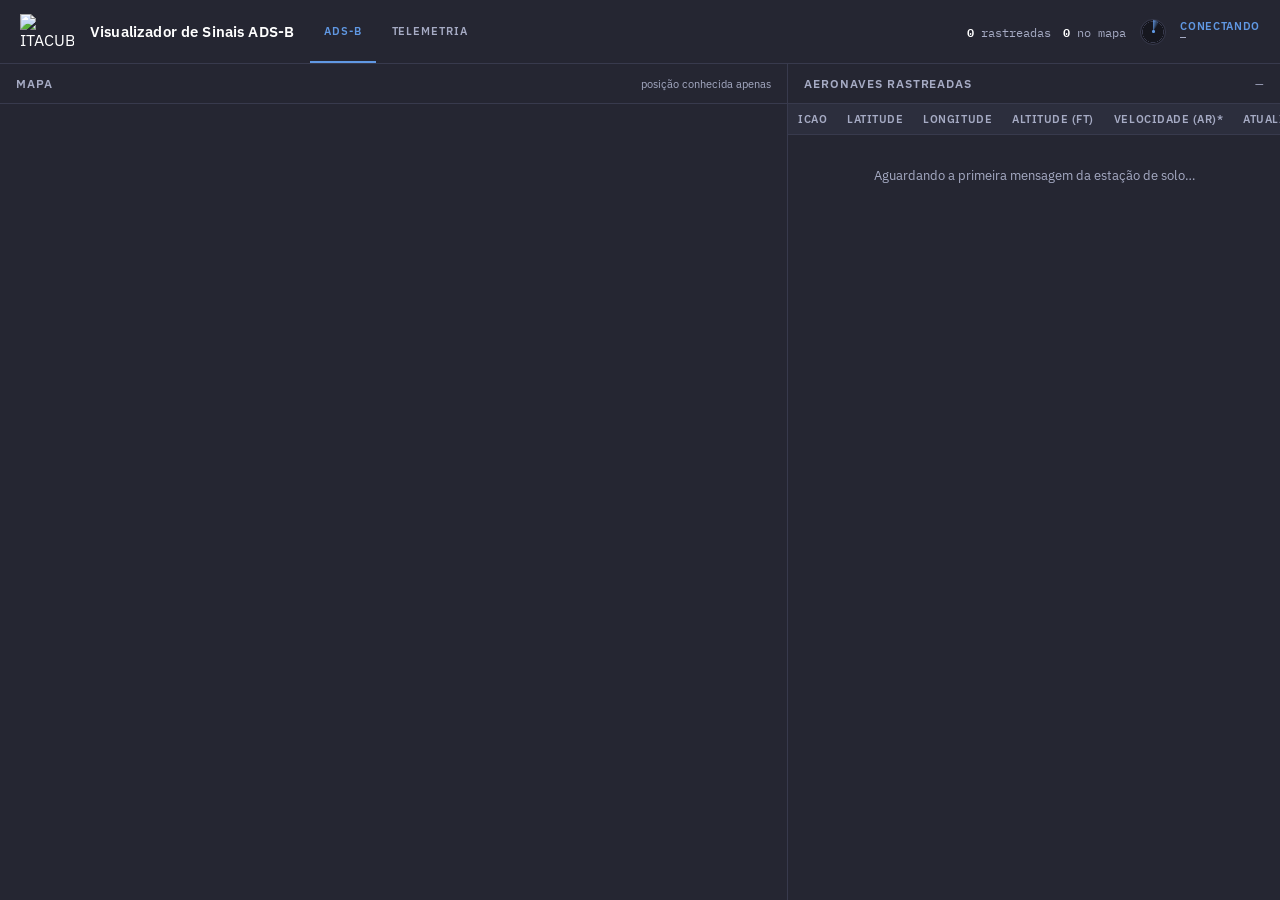
==== adsb-viewer/frontend/index.html @ a96fbec7 "Commit inicial" ====
<!DOCTYPE html>
<html lang="pt-BR">
<head>
  <meta charset="UTF-8" />
  <meta name="viewport" content="width=device-width, initial-scale=1.0" />
  <title>Visualizador ADS-B · Enlace Satélite</title>

  <link rel="preconnect" href="https://fonts.googleapis.com" />
  <link href="https://fonts.googleapis.com/css2?family=IBM+Plex+Sans:wght@400;600&family=IBM+Plex+Mono:wght@400;500;600&display=swap" rel="stylesheet" />

  <link rel="stylesheet" href="https://unpkg.com/leaflet@1.9.4/dist/leaflet.css"
        integrity="sha256-p4NxAoJBhIIN+hmNHrzRCf9tD/miZyoHS5obTRR9BMY="
        crossorigin="" />

  <link rel="stylesheet" href="style.css" />
</head>
<body>

  <header class="topbar">
  <img class="brand-logo" src="/assets/logo-header.png" alt="ITACUBE" />

    <div class="topbar-titles">
      <h1>Visualizador de Sinais ADS-B</h1>
    </div>

    <nav class="topnav" aria-label="Seções">
      <a class="active" href="/" aria-current="page">ADS-B</a>
      <a href="/telemetria/">Telemetria</a>
    </nav>

    <div class="status-cluster">
      <div class="status-counts">
        <span><strong id="stat-total">0</strong> rastreadas</span>
        <span><strong id="stat-posicionadas">0</strong> no mapa</span>
      </div>
      <div class="radar-scope" id="radar-scope" aria-hidden="true"></div>
      <div class="status-text" id="status-text">
        <span class="status-label" id="status-label">CONECTANDO</span>
        <span class="status-meta" id="status-meta">&mdash;</span>
      </div>
    </div>
  </header>

  <main class="layout">
    <section class="panel" aria-label="Mapa de aeronaves">
      <div class="panel-head">
        <h2>Mapa</h2>
        <span class="panel-note">posição conhecida apenas</span>
      </div>
      <div id="map" role="img" aria-label="Mapa com a posição das aeronaves rastreadas"></div>
    </section>

    <section class="panel" aria-label="Tabela de aeronaves">
      <div class="panel-head">
        <h2>Aeronaves rastreadas</h2>
        <span class="panel-note" id="table-count-note">&mdash;</span>
      </div>
      <div class="table-scroll">
        <table class="aircraft-table">
          <thead>
            <tr>
              <th scope="col">ICAO</th>
              <th scope="col">Latitude</th>
              <th scope="col">Longitude</th>
              <th scope="col">Altitude (ft)</th>
              <th scope="col">Velocidade (ar)*</th>
              <th scope="col">Atualizado há</th>
              <th scope="col">Status</th>
            </tr>
          </thead>
          <tbody id="table-body">
            <!-- preenchido via app.js -->
          </tbody>
        </table>
        <div class="table-empty-state" id="table-empty-state">
          Aguardando a primeira mensagem da estação de solo&hellip;
        </div>
      </div>
    </section>
  </main>

  <script src="https://unpkg.com/leaflet@1.9.4/dist/leaflet.js"
          integrity="sha256-20nQCchB9co0qIjJZRGuk2/Z9VM+kNiyxNV1lvTlZBo="
          crossorigin=""></script>
  <script src="app.js"></script>
</body>
</html>
---- adsb-viewer/frontend/style.css ----
/* =========================================================
   Visualizador de Sinais ADS-B via Satélite
   Tokens derivados da identidade visual do CONTEXT.md (secao 3):
     Razing Black       #252632  -> base do fundo dos paineis
     United Nations Blue #6098E3 -> cor de destaque / acao
     White               #FFFFFF -> texto sobre fundo escuro
   As demais variáveis abaixo (bg mais profundo, bordas, texto
   secundário, âmbar de "stale") são tons derivados dessas três
   cores-base para dar hierarquia visual a um painel operacional
   estilo estação de solo / radar, sem fugir da paleta definida.
   ========================================================= */

:root {
  --c-bg: #16171f;              /* fundo da pagina, mais profundo que os paineis */
  --c-panel: #252632;           /* Razing Black - paineis */
  --c-panel-alt: #2c2e3d;       /* linhas alternadas / cabecalho de tabela */
  --c-border: #383a4d;          /* bordas sutis entre paineis */
  --c-accent: #6098E3;          /* United Nations Blue - acao / aeronave ao vivo */
  --c-accent-soft: rgba(96, 152, 227, 0.16);
  --c-text: #FFFFFF;
  --c-text-muted: #A6ABC4;      /* texto secundario, tom derivado do fundo+acento */
  --c-stale: #E0A458;           /* ambar - unico tom fora da paleta-base, so p/ "stale" */
  --c-stale-soft: rgba(224, 164, 88, 0.16);
  --c-danger: #E0687A;          /* somente para status "sem conexao" */

  --font-ui: "IBM Plex Sans", "Segoe UI", system-ui, sans-serif;
  --font-data: "IBM Plex Mono", "SFMono-Regular", Consolas, monospace;

  --radius-sm: 4px;
  --radius-md: 8px;
  --header-h: 64px;
}

* {
  box-sizing: border-box;
}

html, body {
  height: 100%;
}

body {
  margin: 0;
  background: var(--c-bg);
  color: var(--c-text);
  font-family: var(--font-ui);
  -webkit-font-smoothing: antialiased;
}

a {
  color: var(--c-accent);
}

/* ---------- Cabecalho ---------- */

.topbar {
  height: var(--header-h);
  display: flex;
  align-items: center;
  gap: 16px;
  padding: 0 20px;
  background: var(--c-panel);
  border-bottom: 1px solid var(--c-border);
  position: sticky;
  top: 0;
  z-index: 20;
}

.logo-placeholder {
  width: 40px;
  height: 40px;
  flex: none;
  border: 1px dashed var(--c-border);
  border-radius: var(--radius-sm);
  display: flex;
  align-items: center;
  justify-content: center;
  font-size: 10px;
  letter-spacing: 0.06em;
  color: var(--c-text-muted);
}

.topbar-titles {
  display: flex;
  flex-direction: column;
  line-height: 1.15;
  margin-right: auto;
  min-width: 0;
}

.topbar-titles h1 {
  font-size: 15px;
  font-weight: 600;
  margin: 0;
  letter-spacing: 0.01em;
  white-space: nowrap;
  overflow: hidden;
  text-overflow: ellipsis;
}

.topbar-titles .subtitle {
  font-size: 11px;
  color: var(--c-text-muted);
  font-family: var(--font-data);
  white-space: nowrap;
  overflow: hidden;
  text-overflow: ellipsis;
}

.status-cluster {
  display: flex;
  align-items: center;
  gap: 14px;
  flex: none;
}

.status-counts {
  display: flex;
  gap: 12px;
  font-family: var(--font-data);
  font-size: 12px;
  color: var(--c-text-muted);
}

.status-counts strong {
  color: var(--c-text);
  font-weight: 600;
}

/* Icone-radar: elemento de assinatura visual, um pequeno "escopo"
   animado que reforca a ideia de varredura continua sem cobrir o
   mapa de verdade. */
.radar-scope {
  --scope-size: 26px;
  width: var(--scope-size);
  height: var(--scope-size);
  border-radius: 50%;
  position: relative;
  background:
    radial-gradient(circle, transparent 0 60%, var(--c-border) 61% 63%, transparent 64%),
    var(--c-bg);
  border: 1px solid var(--c-border);
  overflow: hidden;
  flex: none;
}

.radar-scope::before {
  content: "";
  position: absolute;
  inset: 0;
  background: conic-gradient(from 0deg, var(--c-accent) 0deg, transparent 35deg 360deg);
  opacity: 0.85;
  animation: radar-sweep 3.2s linear infinite;
}

.radar-scope::after {
  content: "";
  position: absolute;
  inset: 45%;
  background: var(--c-accent);
  border-radius: 50%;
}

.radar-scope.is-offline::before {
  animation-play-state: paused;
  background: conic-gradient(from 0deg, var(--c-danger) 0deg, transparent 25deg 360deg);
}

.radar-scope.is-offline::after {
  background: var(--c-danger);
}

@keyframes radar-sweep {
  to { transform: rotate(360deg); }
}

.status-text {
  display: flex;
  flex-direction: column;
  line-height: 1.1;
}

.status-text .status-label {
  font-size: 11px;
  font-weight: 600;
  letter-spacing: 0.06em;
  color: var(--c-accent);
}

.status-text.is-offline .status-label {
  color: var(--c-danger);
}

.status-text .status-meta {
  font-size: 10px;
  color: var(--c-text-muted);
  font-family: var(--font-data);
}

/* ---------- Layout principal ---------- */

.layout {
  display: grid;
  grid-template-columns: minmax(0, 1.6fr) minmax(320px, 1fr);
  gap: 1px;
  background: var(--c-border);
  height: calc(100vh - var(--header-h));
}

.panel {
  background: var(--c-panel);
  display: flex;
  flex-direction: column;
  min-height: 0;
}

.panel-head {
  display: flex;
  align-items: baseline;
  justify-content: space-between;
  gap: 8px;
  padding: 12px 16px;
  border-bottom: 1px solid var(--c-border);
  flex: none;
}

.panel-head h2 {
  font-size: 12px;
  font-weight: 600;
  letter-spacing: 0.08em;
  text-transform: uppercase;
  margin: 0;
  color: var(--c-text-muted);
}

.panel-head .panel-note {
  font-size: 11px;
  color: var(--c-text-muted);
}

/* ---------- Mapa ---------- */

#map {
  flex: 1;
  min-height: 0;
}

/* Tema escuro para os controles do Leaflet, para casar com a paleta */
.leaflet-container {
  background: var(--c-panel);
  font-family: var(--font-ui);
}

/* Os tiles do OpenStreetMap são claros por padrão; um ajuste leve evita
   um contraste muito brusco contra o resto da UI escura sem tentar
   simular um "dark mode" que não existe nesses tiles. */
.leaflet-tile-pane {
  filter: brightness(0.94) saturate(0.9) contrast(1.03);
}

.leaflet-control-attribution {
  background: rgba(37, 38, 50, 0.85) !important;
  color: var(--c-text-muted) !important;
}

.leaflet-control-attribution a {
  color: var(--c-text-muted) !important;
}

.leaflet-control-zoom a {
  background: var(--c-panel-alt) !important;
  color: var(--c-text) !important;
  border-color: var(--c-border) !important;
}

.aircraft-popup .leaflet-popup-content-wrapper {
  background: var(--c-panel-alt);
  color: var(--c-text);
  border: 1px solid var(--c-border);
  border-radius: var(--radius-sm);
}

.aircraft-popup .leaflet-popup-tip {
  background: var(--c-panel-alt);
  border: 1px solid var(--c-border);
}

.popup-title {
  font-family: var(--font-data);
  font-weight: 600;
  color: var(--c-accent);
  margin-bottom: 4px;
}

.popup-row {
  font-size: 12px;
  display: flex;
  justify-content: space-between;
  gap: 12px;
  color: var(--c-text-muted);
}

.popup-row span:last-child {
  font-family: var(--font-data);
  color: var(--c-text);
}

/* ---------- Tabela ---------- */

.table-scroll {
  flex: 1;
  overflow: auto;
  min-height: 0;
}

table.aircraft-table {
  width: 100%;
  border-collapse: collapse;
  font-family: var(--font-data);
  font-size: 12px;
}

.aircraft-table thead th {
  position: sticky;
  top: 0;
  background: var(--c-panel-alt);
  color: var(--c-text-muted);
  text-align: left;
  font-weight: 600;
  font-family: var(--font-ui);
  font-size: 10.5px;
  letter-spacing: 0.05em;
  text-transform: uppercase;
  padding: 8px 10px;
  border-bottom: 1px solid var(--c-border);
  white-space: nowrap;
}

.aircraft-table tbody td {
  padding: 7px 10px;
  border-bottom: 1px solid var(--c-border);
  color: var(--c-text);
  white-space: nowrap;
}

.aircraft-table tbody tr:hover {
  background: var(--c-accent-soft);
}

.aircraft-table tbody tr.is-stale {
  color: var(--c-text-muted);
}

.aircraft-table tbody tr.is-stale td {
  opacity: 0.75;
}

.value-missing {
  color: var(--c-text-muted);
  opacity: 0.6;
}

.badge {
  display: inline-flex;
  align-items: center;
  gap: 5px;
  padding: 2px 7px;
  border-radius: 999px;
  font-size: 10px;
  font-family: var(--font-ui);
  font-weight: 600;
  letter-spacing: 0.03em;
}

.badge::before {
  content: "";
  width: 6px;
  height: 6px;
  border-radius: 50%;
  background: currentColor;
}

.badge.badge-live {
  background: var(--c-accent-soft);
  color: var(--c-accent);
}

.badge.badge-stale {
  background: var(--c-stale-soft);
  color: var(--c-stale);
}

.table-empty-state {
  padding: 32px 16px;
  text-align: center;
  color: var(--c-text-muted);
  font-size: 13px;
}

.table-footnote {
  flex: none;
  padding: 8px 16px 12px;
  font-size: 10.5px;
  line-height: 1.5;
  color: var(--c-text-muted);
  border-top: 1px solid var(--c-border);
}

/* ---------- Responsivo ---------- */

@media (max-width: 860px) {
  .layout {
    grid-template-columns: 1fr;
    grid-template-rows: 45vh 1fr;
    height: auto;
    min-height: calc(100vh - var(--header-h));
  }

  .status-counts {
    display: none;
  }
}

/* ---------- Acessibilidade ---------- */

a:focus-visible,
button:focus-visible {
  outline: 2px solid var(--c-accent);
  outline-offset: 2px;
}

@media (prefers-reduced-motion: reduce) {
  .radar-scope::before {
    animation: none;
  }
}


/* ---------- Logo e navegacao entre paginas (integracao com a telemetria) ---------- */

.brand-logo {
  height: 36px;
  width: auto;
  max-width: 54px;
  flex: none;
  object-fit: contain;
}

.topnav {
  display: flex;
  align-items: stretch;
  align-self: stretch;
  gap: 2px;
  flex: none;
}

.topnav a {
  display: inline-flex;
  align-items: center;
  padding: 0 14px;
  font-size: 11px;
  font-weight: 600;
  letter-spacing: 0.08em;
  text-transform: uppercase;
  text-decoration: none;
  color: var(--c-text-muted);
  border-bottom: 2px solid transparent;
}

.topnav a:hover,
.topnav a:focus-visible {
  color: var(--c-text);
  outline: none;
}

.topnav a.active {
  color: var(--c-accent);
  border-bottom-color: var(--c-accent);
}

@media (max-width: 720px) {
  .topnav a { padding: 0 8px; }
}

/* a navegacao fica ao lado do titulo; o espaco livre vai para antes do status */
.topbar-titles { margin-right: 0; }
.topnav { margin-right: auto; }
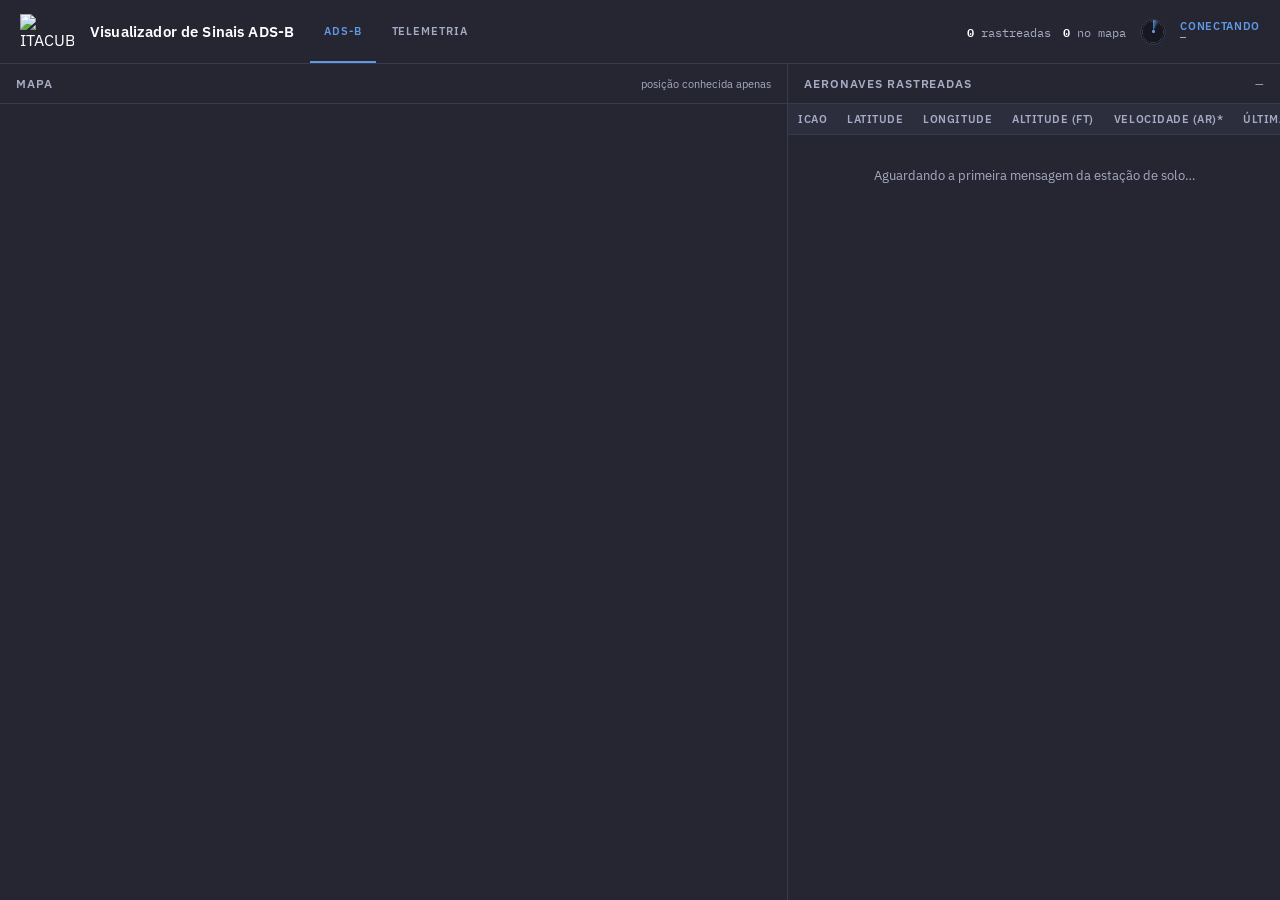
==== commit b820dd74: "Add timestamp column" ====
--- a/adsb-viewer/frontend/index.html
+++ b/adsb-viewer/frontend/index.html
@@ -64,8 +64,8 @@
               <th scope="col">Longitude</th>
               <th scope="col">Altitude (ft)</th>
               <th scope="col">Velocidade (ar)*</th>
+              <th scope="col">Última mensagem</th>
               <th scope="col">Atualizado há</th>
-              <th scope="col">Status</th>
             </tr>
           </thead>
           <tbody id="table-body">
